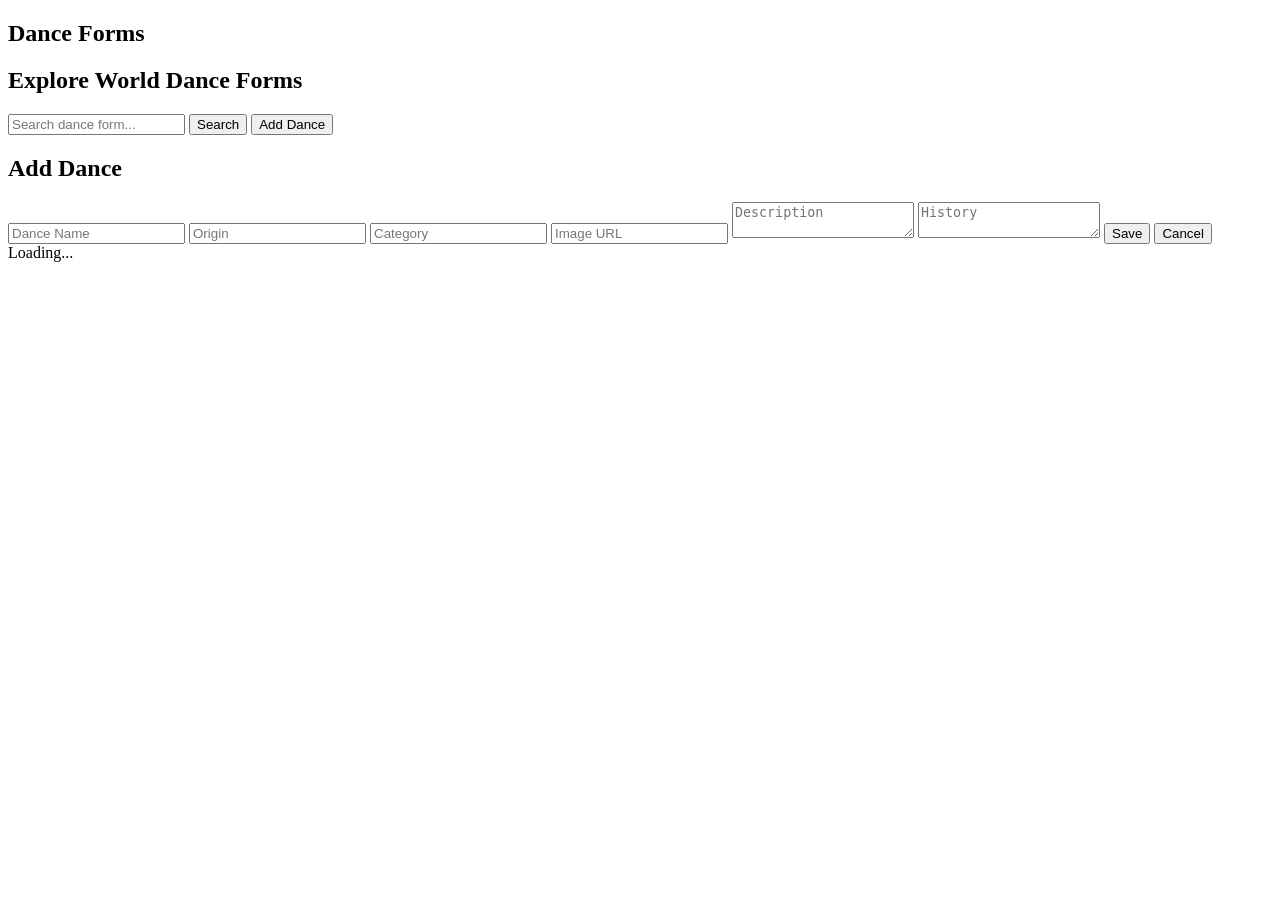
==== index.html @ 7cdad8db "feat:ChangeinFolderStructure" ====
<!DOCTYPE html>
<html lang="en">

<head>

    <meta charset="UTF-8">

    <meta name="viewport" content="width=device-width, initial-scale=1.0">

    <title>Dance Forms</title>

    <link rel="stylesheet" href="../Dance_Forms/CSS/style.css">

</head>

<body>

    <header>

        <nav class="navbar">

            <h1 class="logo">
                Dance Forms
            </h1>

        </nav>

    </header>


    <section class="hero">

        <h2>
            Explore World Dance Forms
        </h2>

    </section>


    <section class="search">

        <input
            type="text"
            id="searchInput"
            placeholder="Search dance form...">

        <button id="searchBtn">
            Search
        </button>

        <button id="addDanceBtn">
            Add Dance
        </button>

    </section>



    <!-- Add  Form -->

    <section id="formSection" class="formSection">

        <h2 id="formTitle">
            Add Dance
        </h2>

        <form id="danceForm">

            <input
                type="text"
                id="name"
                placeholder="Dance Name"
                required>

            <input
                type="text"
                id="origin"
                placeholder="Origin"
                required>

            <input
                type="text"
                id="category"
                placeholder="Category"
                required>

            <input
                type="text"
                id="image"
                placeholder="Image URL"
                required>

            <textarea
                id="description"
                placeholder="Description"
                required></textarea>

            <textarea
                id="history"
                placeholder="History"
                required></textarea>

            <button type="submit" id="saveBtn">
                Save
            </button>

            <button
                type="button"
                id="cancelBtn">
                Cancel
            </button>

        </form>

    </section>



    <div id="loader">

        Loading...

    </div>



    <section>

        <div
            id="danceContainer"
            class="danceContainer">

        </div>

    </section>

    <script src="../Dance_Forms/JS/scripts.js"></script>
    

</body>

</html>
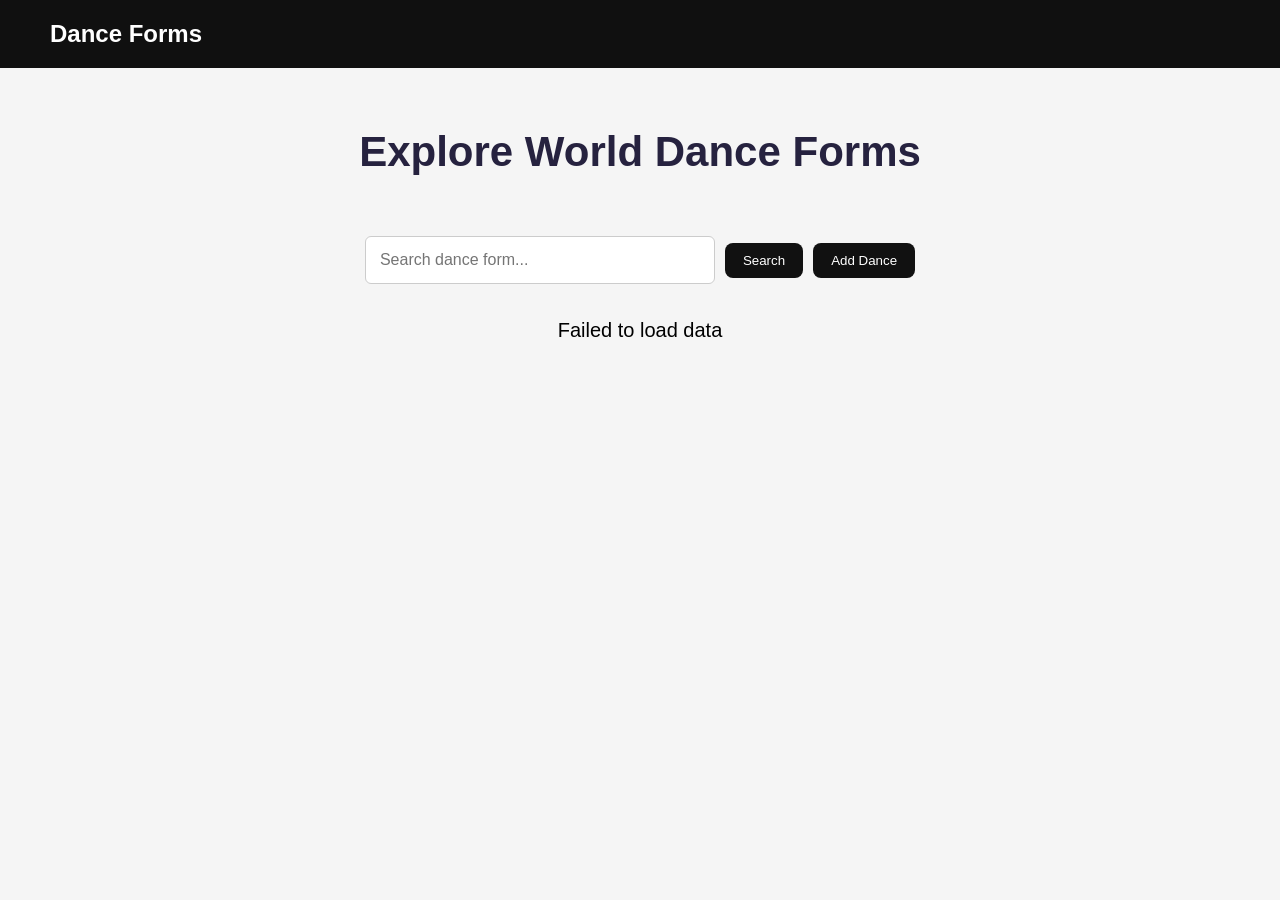
==== commit 4fe2359d: "feat:Second-FolderStrctureChange" ====
--- a/index.html
+++ b/index.html
@@ -9,7 +9,7 @@
 
     <title>Dance Forms</title>
 
-    <link rel="stylesheet" href="../Dance_Forms/CSS/style.css">
+    <link rel="stylesheet" href="CSS/style.css">
 
 </head>
 
@@ -134,7 +134,7 @@
 
     </section>
 
-    <script src="../Dance_Forms/JS/scripts.js"></script>
+    <script src="JS/scripts.js"></script>
     
 
 </body>
--- a/CSS/style.css
+++ b/CSS/style.css
@@ -0,0 +1,185 @@
+*{
+    margin:0;
+    padding:0;
+    font-family:Arial,sans-serif;
+    box-sizing:border-box;
+}
+
+body{
+    background:#f5f5f5;
+}
+
+.navbar{
+    background:#101010;
+    color:#fff;
+    padding:20px 50px;
+}
+
+.hero{
+    text-align:center;
+    padding:60px 20px;
+}
+
+.hero h2{
+    font-size:42px;
+    color:#26223f;
+}
+
+.search{
+    display:flex;
+    justify-content:center;
+    align-items:center;
+    gap:10px;
+    margin-bottom:35px;
+    flex-wrap:wrap;
+}
+
+.search input{
+    width:350px;
+    padding:14px;
+    border:1px solid #ccc;
+    border-radius:6px;
+    font-size:16px;
+}
+
+.search button,
+.details-btn,
+.edit-btn,
+.delete-btn,
+#saveBtn,
+#cancelBtn,
+#addDanceBtn{
+    padding:10px 18px;
+    border:none;
+    border-radius:8px;
+    cursor:pointer;
+    color:#fff;
+    background:#111;
+}
+
+.edit-btn{background:#0c264e;}
+.delete-btn{background:#351aa2;}
+
+#loader{
+    text-align:center;
+    font-size:20px;
+    margin:20px;
+}
+
+.danceContainer{
+    display:grid;
+    grid-template-columns:repeat(auto-fit,minmax(280px,1fr));
+    gap:25px;
+    padding:30px 50px;
+}
+
+.card{
+    background:#fff;
+    border-radius:15px;
+    overflow:hidden;
+    box-shadow:0 4px 12px rgba(0,0,0,.12);
+}
+
+.card img{
+    width:100%;
+    height:220px;
+    object-fit:cover;
+}
+
+.cardcontent{
+    padding:20px;
+}
+
+.cardcontent h3{
+    color:#2f22c5;
+    margin-bottom:10px;
+}
+
+.cardcontent p{
+    margin:8px 0;
+    color:#555;
+}
+
+.btn-group{
+    display:flex;
+    gap:10px;
+    flex-wrap:wrap;
+    margin-top:15px;
+}
+
+.formSection{
+    width:90%;
+    max-width:700px;
+    margin:20px auto;
+    background:#fff;
+    padding:25px;
+    border-radius:12px;
+    box-shadow:0 4px 12px rgba(0,0,0,.1);
+    display:none;
+}
+
+.formSection h2{
+    margin-bottom:20px;
+}
+
+#danceForm{
+    display:flex;
+    flex-direction:column;
+    gap:15px;
+}
+
+#danceForm input,
+#danceForm textarea{
+    padding:12px;
+    border:1px solid #ccc;
+    border-radius:8px;
+    font-size:16px;
+}
+
+#danceForm textarea{
+    min-height:120px;
+    resize:vertical;
+}
+
+@media(max-width:900px){
+    .danceContainer{
+        grid-template-columns:repeat(2,1fr);
+        padding:25px;
+    }
+    .hero h2{font-size:34px;}
+}
+
+@media(max-width:600px){
+    .navbar{
+        padding:15px 20px;
+        text-align:center;
+    }
+    .hero h2{
+        font-size:26px;
+    }
+    .search{
+        flex-direction:column;
+    }
+    .search input{
+        width:90%;
+    }
+    .search button,
+    #addDanceBtn{
+        width:90%;
+    }
+    .danceContainer{
+        grid-template-columns:1fr;
+        padding:15px;
+    }
+    .btn-group{
+        flex-direction:column;
+    }
+    .btn-group button{
+        width:100%;
+    }
+    .formSection{
+        width:95%;
+    }
+}
+
+
